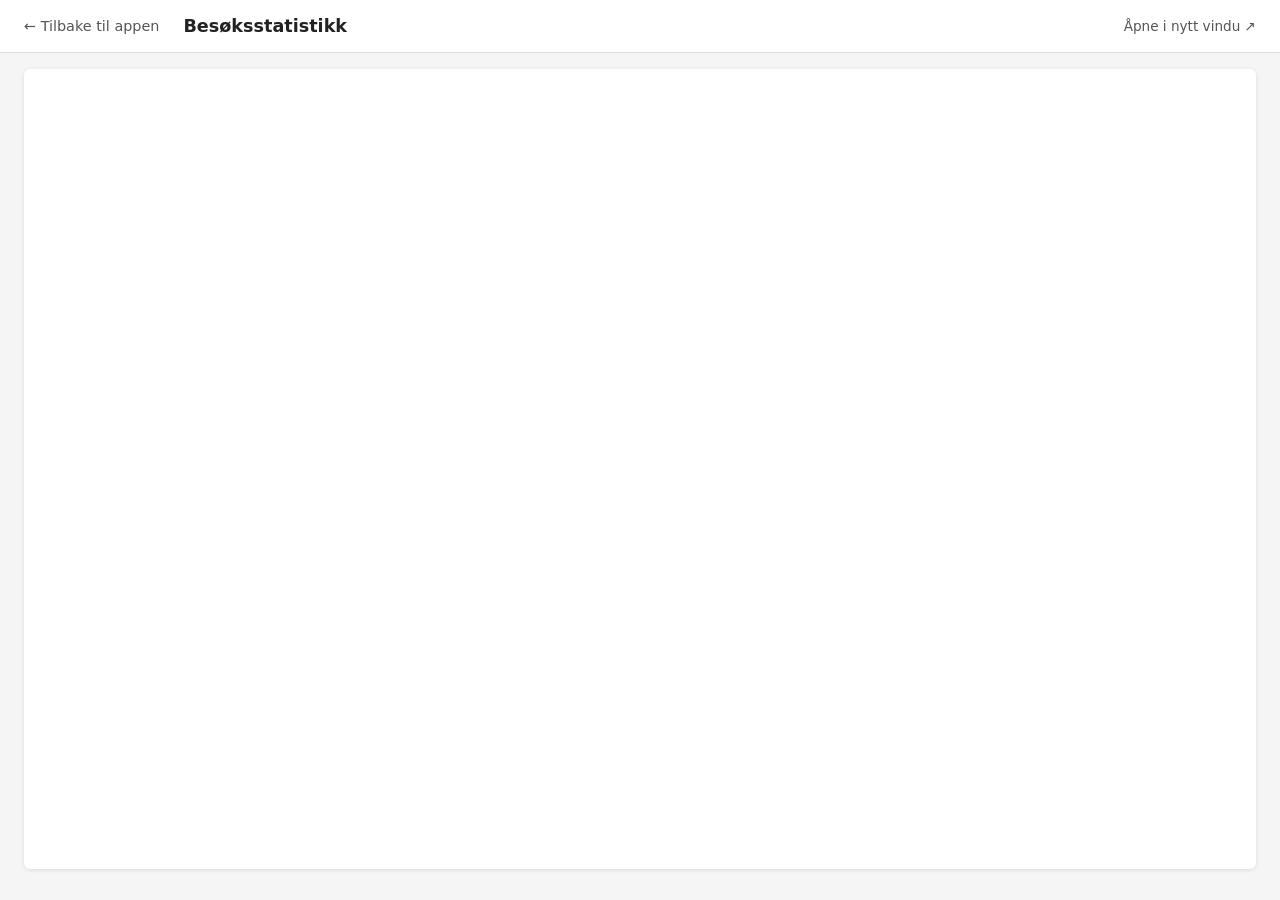
==== stat/index.html @ cfa21779 "feat: add GoatCounter analytics and /stat page Anonymous visit tracking (no cookies) via GoatCounter" ====
<!DOCTYPE html>
<html lang="no">
<head>
  <meta charset="UTF-8">
  <meta name="viewport" content="width=device-width, initial-scale=1.0">
  <title>Øveark – Besøksstatistikk</title>
  <style>
    * { box-sizing: border-box; margin: 0; padding: 0; }
    body {
      font-family: system-ui, sans-serif;
      background: #f5f5f5;
      color: #222;
      min-height: 100vh;
      display: flex;
      flex-direction: column;
    }
    header {
      background: #fff;
      border-bottom: 1px solid #ddd;
      padding: 1rem 1.5rem;
      display: flex;
      align-items: center;
      gap: 1.5rem;
      flex-wrap: wrap;
    }
    header a {
      color: #555;
      text-decoration: none;
      font-size: .9rem;
    }
    header a:hover { color: #111; }
    header h1 { font-size: 1.1rem; font-weight: 600; }
    header .external {
      margin-left: auto;
      font-size: .85rem;
    }
    main { flex: 1; padding: 1rem 1.5rem; }
    iframe {
      width: 100%;
      height: calc(100vh - 100px);
      border: none;
      background: #fff;
      border-radius: 6px;
      box-shadow: 0 1px 4px rgba(0,0,0,.1);
      display: block;
    }
  </style>
</head>
<body>
  <header>
    <a href="../">← Tilbake til appen</a>
    <h1>Besøksstatistikk</h1>
    <a class="external" href="https://tomray74.goatcounter.com/" target="_blank" rel="noopener">
      Åpne i nytt vindu ↗
    </a>
  </header>
  <main>
    <iframe
      src="https://tomray74.goatcounter.com/"
      title="Besøksstatistikk – GoatCounter">
    </iframe>
  </main>
</body>
</html>
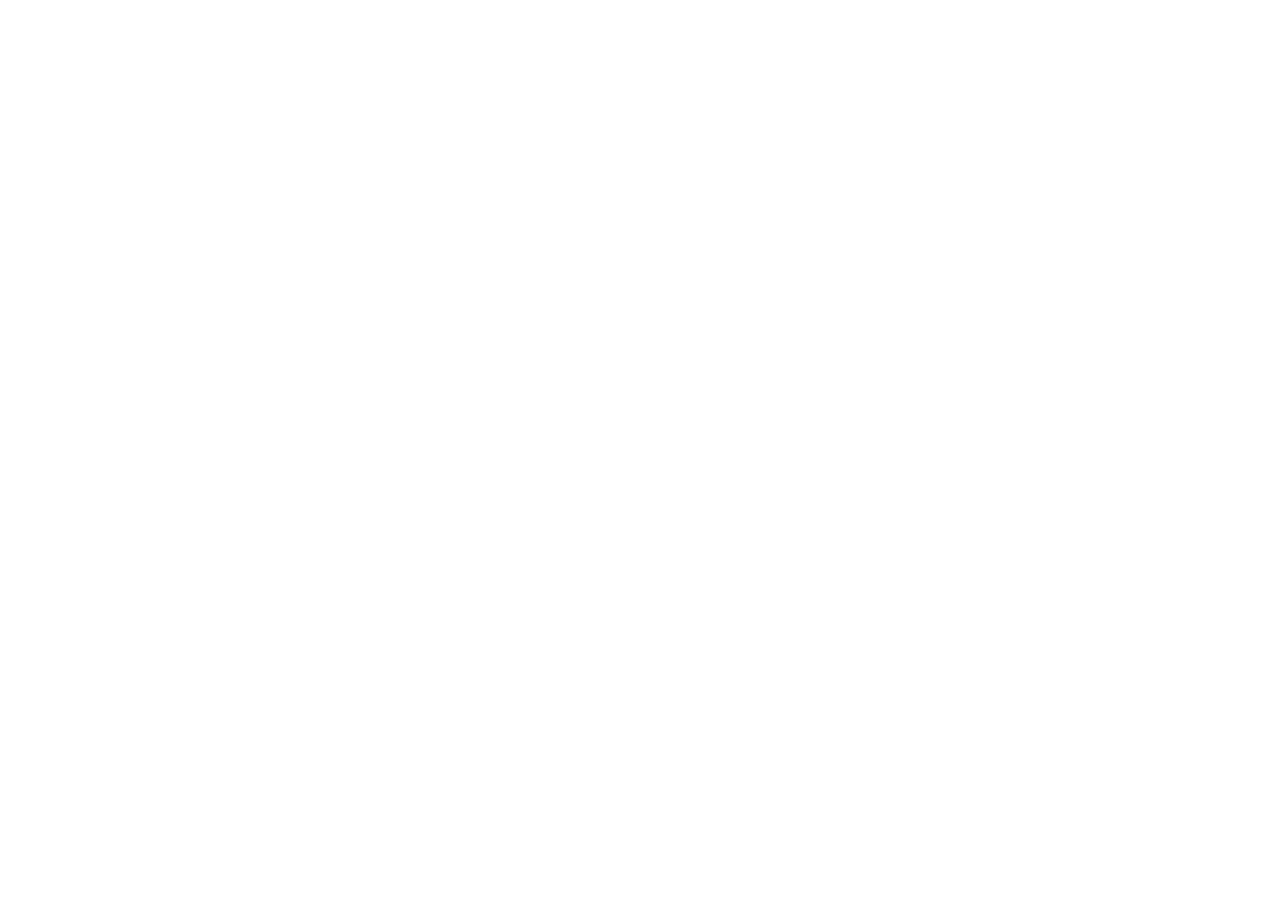
==== commit d8f95608: "fix(stat): replace blocked iframe with meta redirect to GoatCounter" ====
--- a/stat/index.html
+++ b/stat/index.html
@@ -2,63 +2,10 @@
 <html lang="no">
 <head>
   <meta charset="UTF-8">
-  <meta name="viewport" content="width=device-width, initial-scale=1.0">
+  <meta http-equiv="refresh" content="0;url=https://tomray74.goatcounter.com/">
   <title>Øveark – Besøksstatistikk</title>
-  <style>
-    * { box-sizing: border-box; margin: 0; padding: 0; }
-    body {
-      font-family: system-ui, sans-serif;
-      background: #f5f5f5;
-      color: #222;
-      min-height: 100vh;
-      display: flex;
-      flex-direction: column;
-    }
-    header {
-      background: #fff;
-      border-bottom: 1px solid #ddd;
-      padding: 1rem 1.5rem;
-      display: flex;
-      align-items: center;
-      gap: 1.5rem;
-      flex-wrap: wrap;
-    }
-    header a {
-      color: #555;
-      text-decoration: none;
-      font-size: .9rem;
-    }
-    header a:hover { color: #111; }
-    header h1 { font-size: 1.1rem; font-weight: 600; }
-    header .external {
-      margin-left: auto;
-      font-size: .85rem;
-    }
-    main { flex: 1; padding: 1rem 1.5rem; }
-    iframe {
-      width: 100%;
-      height: calc(100vh - 100px);
-      border: none;
-      background: #fff;
-      border-radius: 6px;
-      box-shadow: 0 1px 4px rgba(0,0,0,.1);
-      display: block;
-    }
-  </style>
 </head>
 <body>
-  <header>
-    <a href="../">← Tilbake til appen</a>
-    <h1>Besøksstatistikk</h1>
-    <a class="external" href="https://tomray74.goatcounter.com/" target="_blank" rel="noopener">
-      Åpne i nytt vindu ↗
-    </a>
-  </header>
-  <main>
-    <iframe
-      src="https://tomray74.goatcounter.com/"
-      title="Besøksstatistikk – GoatCounter">
-    </iframe>
-  </main>
+  <p>Videresender til <a href="https://tomray74.goatcounter.com/">besøksstatistikk</a>…</p>
 </body>
 </html>
